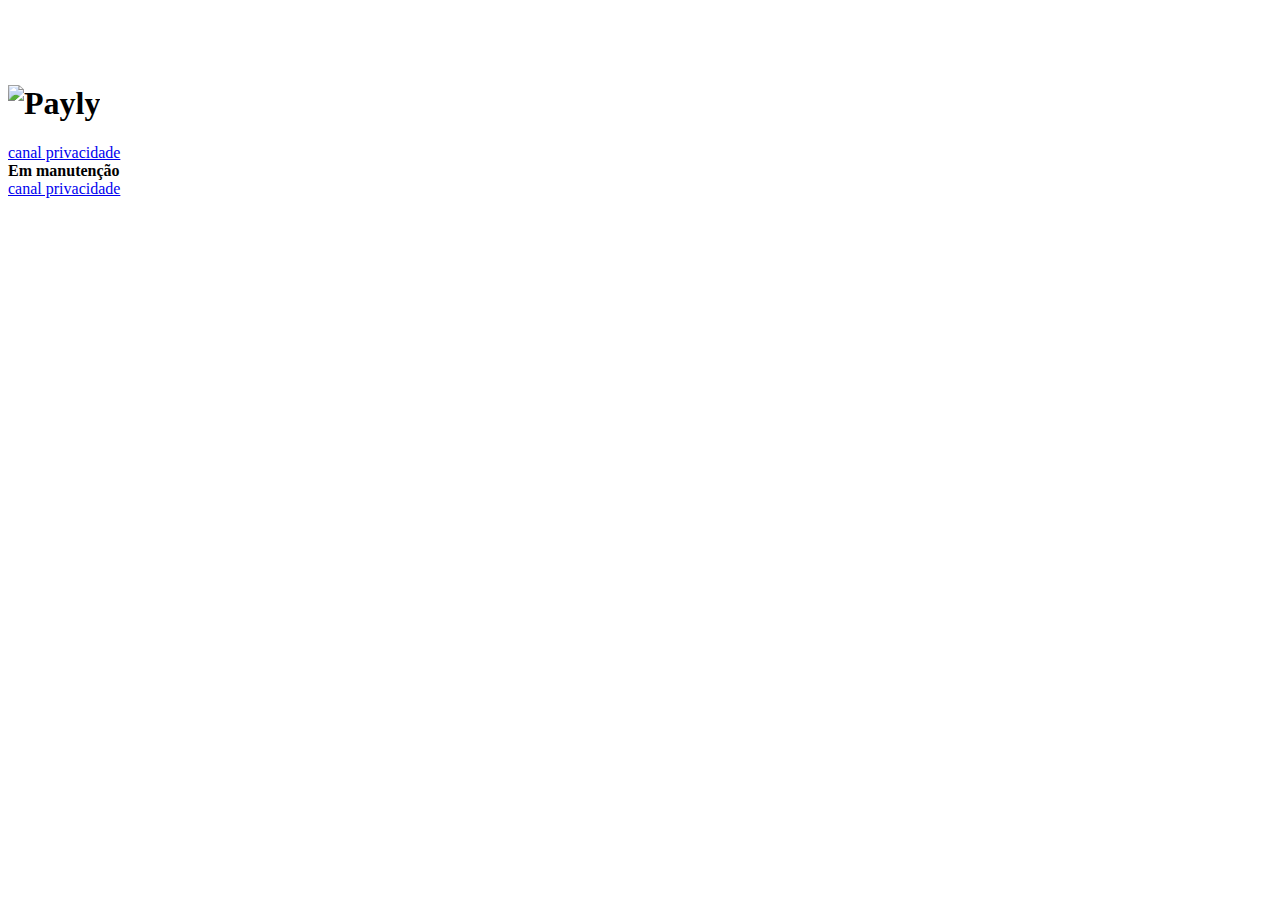
==== index.html @ 8f142b0d "removed content and added link to lgpd" ====
<!DOCTYPE html>

<html lang="pt-BR">
  <head>
    <!-- Basic -->
    <meta charset="UTF-8" />
    <title>
      Payly &#124; Uma forma prática e segura de fazer e receber seus
      pagamentos.
    </title>
    <meta
      name="description"
      content="Uma forma prática e segura de fazer e receber seus pagamentos."
    />
    <link rel="canonical" href="https://payly.com.br/" />
    <meta name="theme-color" content="#000000" />
    <meta name="robots" content="index,follow" />

    <link rel="dns-prefetch" href="//payly.com.br" />
    <link rel="dns-prefetch" href="//cdn.payly.com.br" crossorigin />
    <link rel="preconnect" href="//payly.com.br/portal" />

    <!-- Favicon -->
    <link rel="icon" href="https://cdn.payly.com.br/favicon.png" />

    <!-- Facebook -->
    <meta
      property="og:title"
      content="Payly &#124; Uma forma prática e segura de fazer e receber seus pagamentos."
    />
    <meta
      property="og:description"
      content="Uma forma prática e segura de fazer e receber seus pagamentos."
    />
    <meta property="og:type" content="website" />
    <meta
      property="og:image"
      content="https://payly.com.br/img/opengraph.png"
    />
    <meta
      property="og:image:alt"
      content="Payly &#124; Uma forma prática e segura de fazer e receber seus pagamentos."
    />
    <meta property="og:locale" content="pt_BR" />
    <meta property="og:site_name" content="Payly.com.br" />

    <!-- Twitter -->
    <meta name="twitter:card" content="summary_large_image" />
    <meta
      name="twitter:title"
      content="Payly &#124; Uma forma prática e segura de fazer e receber seus pagamentos."
    />
    <meta
      name="twitter:description"
      content="Uma forma prática e segura de fazer e receber seus pagamentos."
    />
    <meta
      name="twitter:image"
      content="https://payly.com.br/img/opengraph.png"
    />

    <!-- iOS -->

    <meta property="al:ios:app_store_id" content="" />
    <meta property="al:ios:app_name" content="" />
    <meta name="apple-itunes-app" content="app-id=" />

    <!-- Android -->
    <meta name="google-play-app" content="app-id=" />

    <meta property="al:android:app_name" content="" />
    <meta property="al:android:package" content="" />

    <!-- Website -->

    <meta name="viewport" content="width=device-width, initial-scale=1.0" />
    <meta
      name="title"
      content="Payly &#124; Uma forma prática e segura de fazer e receber seus pagamentos."
    />

    <!-- Google -->
    <meta itemprop="name" content="Payly &#124; Uma forma prática e segura de
    fazer e receber seus pagamentos.">
    <meta
      itemprop="description"
      content="Uma forma prática e segura de fazer e receber seus pagamentos."
    />
    <meta itemprop="image" content="https://payly.com.br/img/opengraph.png" />

    <!-- CSS -->
    <link
      rel="stylesheet"
      href="https://payly.com.br/wp-content/themes/payly-theme/assets/css/main-446f278ac2.css"
    />
    <style type="text/css">
      @media (min-width: 48em) {
        .header-wrapper--home {
          padding: 56px 0 304px;
          padding: 3.5rem 0 19rem;
        }
      }
      @media (min-width: 61.25em) {
        .header-wrapper--home {
          padding: 56px 0 288px;
          padding: 3.5rem 0 18rem;
        }
      }
    </style>
  </head>

  <body id="js-body" class="body">
    <div class="full-wrapper">
      <!-- HEADER -->
      <header class="header-wrapper header-wrapper--home">
        <div class="header-container content u-center-elements--mobile">
          <div class="header__logo-container">
            <h1 class="header__logo">
              <img
                class="header__logo-image"
                src="https://payly.com.br/wp-content/themes/payly-theme/assets/img/logo/logo-payly--white-86b95b2406.svg"
                alt="Payly"
              />
            </h1>
            <div class="navigation-wrapper u-flow-opposite">
              <a
                href="https://payly.com.br/privacidade"
                class="anchor-button app-links-button"
                >canal privacidade</a
              >
            </div>
          </div>
          <div class="col-5-12">
            <strong class="header__title title">Em manutenção</strong>
            <div class="col-7-12">
              <a
                href="https://payly.com.br/privacidade"
                class="anchor-button u-visuallyhidden--small"
                >canal privacidade</a
              >
            </div>
          </div>
        </div>
      </header>
    </div>
    <!-- END HEADER -->
    <script src="//ajax.googleapis.com/ajax/libs/jquery/3.3.1/jquery.min.js"></script>
    <script src="https://payly.com.br/wp-content/themes/payly-theme/assets/js/main-7c5a45c1bc.js"></script>
  </body>
</html>
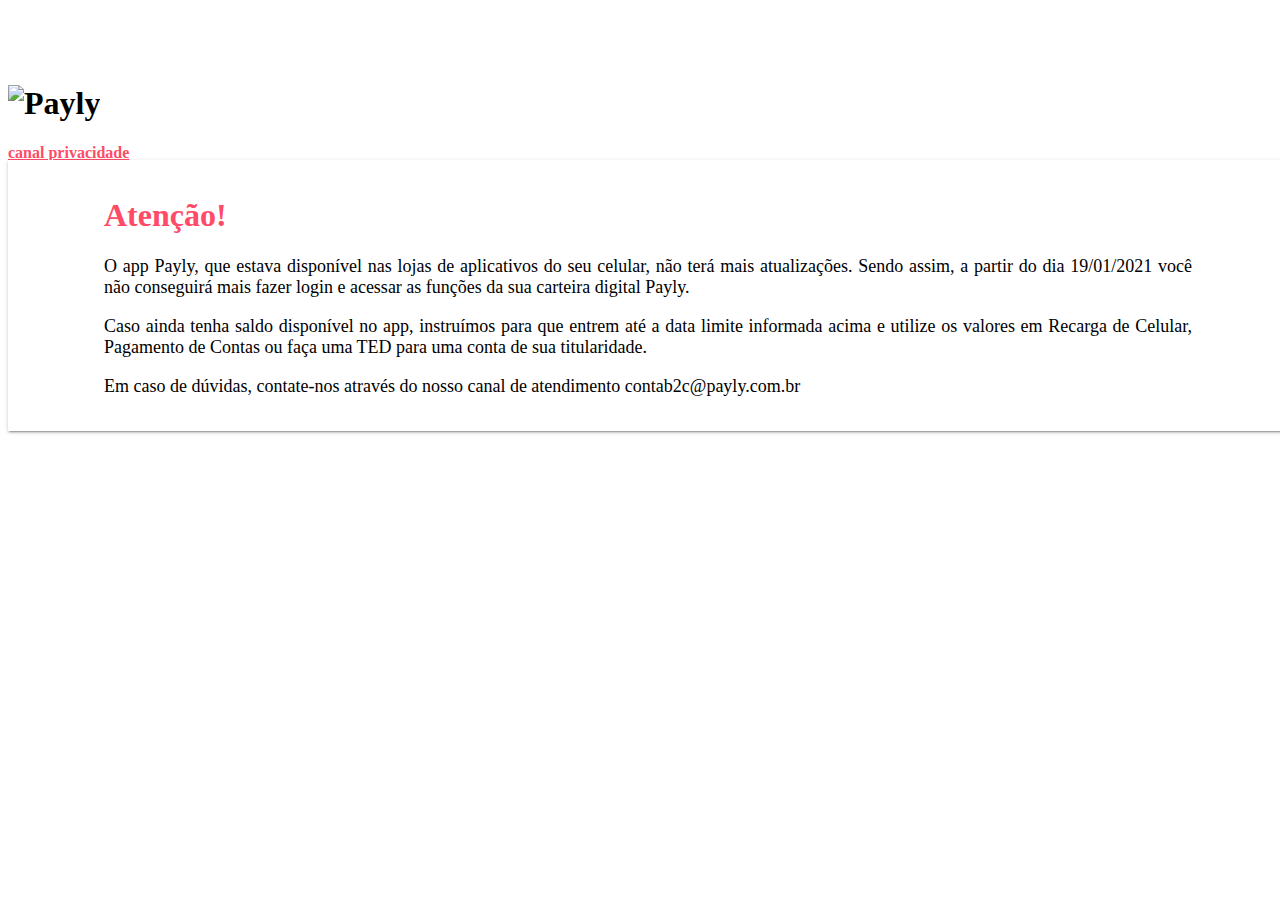
==== commit e4a5138e: "Add discontinuation warning" ====
--- a/index.html
+++ b/index.html
@@ -104,6 +104,58 @@
         .header-wrapper--home {
           padding: 56px 0 288px;
           padding: 3.5rem 0 18rem;
+        }
+      }
+
+      a {
+        color: #ff4b67;
+        font-weight: bold;
+        text-decoration: underline;
+      }
+      .title {
+        color: #ff4b67;
+      }
+      .sub-title {
+        font-weight: bold;
+        font-size: 14px;
+      }
+      .floating-document {
+        background-color: transparent;
+        position: absolute;
+        top: 10rem;
+        width: 100%;
+      }
+      .document-body {
+        background-color: white;
+        padding: 16px 16px;
+        padding: 1rem 1rem;
+        box-shadow: 0 2px 2px 0 rgba(0, 0, 0, 0.14),
+          0 1px 5px 0 rgba(0, 0, 0, 0.12), 0 3px 1px -2px rgba(0, 0, 0, 0.2);
+        text-align: justify;
+      }
+      @media (min-width: 48em) {
+        .sub-title {
+          font-weight: bold;
+          font-size: 16px;
+        }
+        .document-body {
+          padding: 16px 48px;
+          padding: 1rem 3rem;
+          margin-bottom: 1rem;
+        }
+        .paragraph {
+          font-size: 18px;
+        }
+        .header-wrapper--privacy {
+          padding: 56px 0 304px;
+          padding: 3.5rem 0 19rem;
+        }
+      }
+      @media (min-width: 61.25em) {
+        .document-body {
+          padding: 16px 48px;
+          padding: 1rem 6rem;
+          margin-bottom: 1rem;
         }
       }
     </style>
@@ -142,6 +194,28 @@
           </div>
         </div>
       </header>
+      <main id="main">
+        <div class="floating-document">
+          <div class="content document-body">
+            <section>
+              <div class="u-center-elements">
+                <h1 class="title title--size-2">Atenção!</h1>
+              </div>
+              <p class="paragraph">
+                O app Payly, que estava disponível nas lojas de aplicativos do seu celular, não terá mais atualizações. Sendo assim, a partir do dia 19/01/2021 você não conseguirá mais fazer login e acessar as funções da sua carteira digital Payly.
+              </p>
+
+              <p class="paragraph">
+                Caso ainda tenha saldo disponível no app, instruímos para que entrem até a data limite informada acima e utilize os valores em Recarga de Celular, Pagamento de Contas ou faça uma TED para uma conta de sua titularidade.
+              </p>
+
+              <p class="paragraph">
+                Em caso de dúvidas, contate-nos através do nosso canal de atendimento contab2c@payly.com.br
+              </p>
+            </section>
+          </div>
+        </div>
+      </main>
     </div>
     <!-- END HEADER -->
     <script src="//ajax.googleapis.com/ajax/libs/jquery/3.3.1/jquery.min.js"></script>
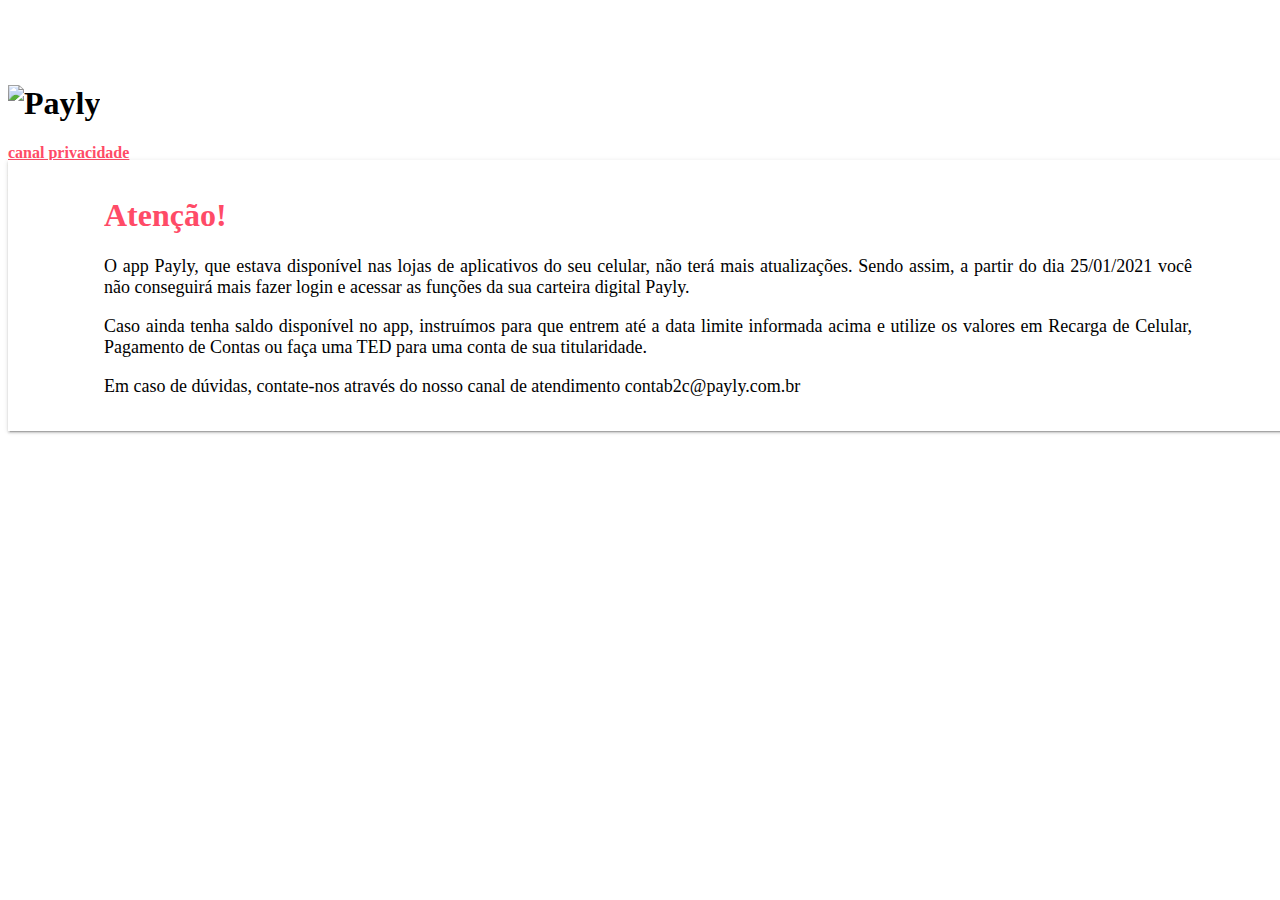
==== commit 824776e2: "Update discontinuation date" ====
--- a/index.html
+++ b/index.html
@@ -202,7 +202,7 @@
                 <h1 class="title title--size-2">Atenção!</h1>
               </div>
               <p class="paragraph">
-                O app Payly, que estava disponível nas lojas de aplicativos do seu celular, não terá mais atualizações. Sendo assim, a partir do dia 19/01/2021 você não conseguirá mais fazer login e acessar as funções da sua carteira digital Payly.
+                O app Payly, que estava disponível nas lojas de aplicativos do seu celular, não terá mais atualizações. Sendo assim, a partir do dia 25/01/2021 você não conseguirá mais fazer login e acessar as funções da sua carteira digital Payly.
               </p>
 
               <p class="paragraph">
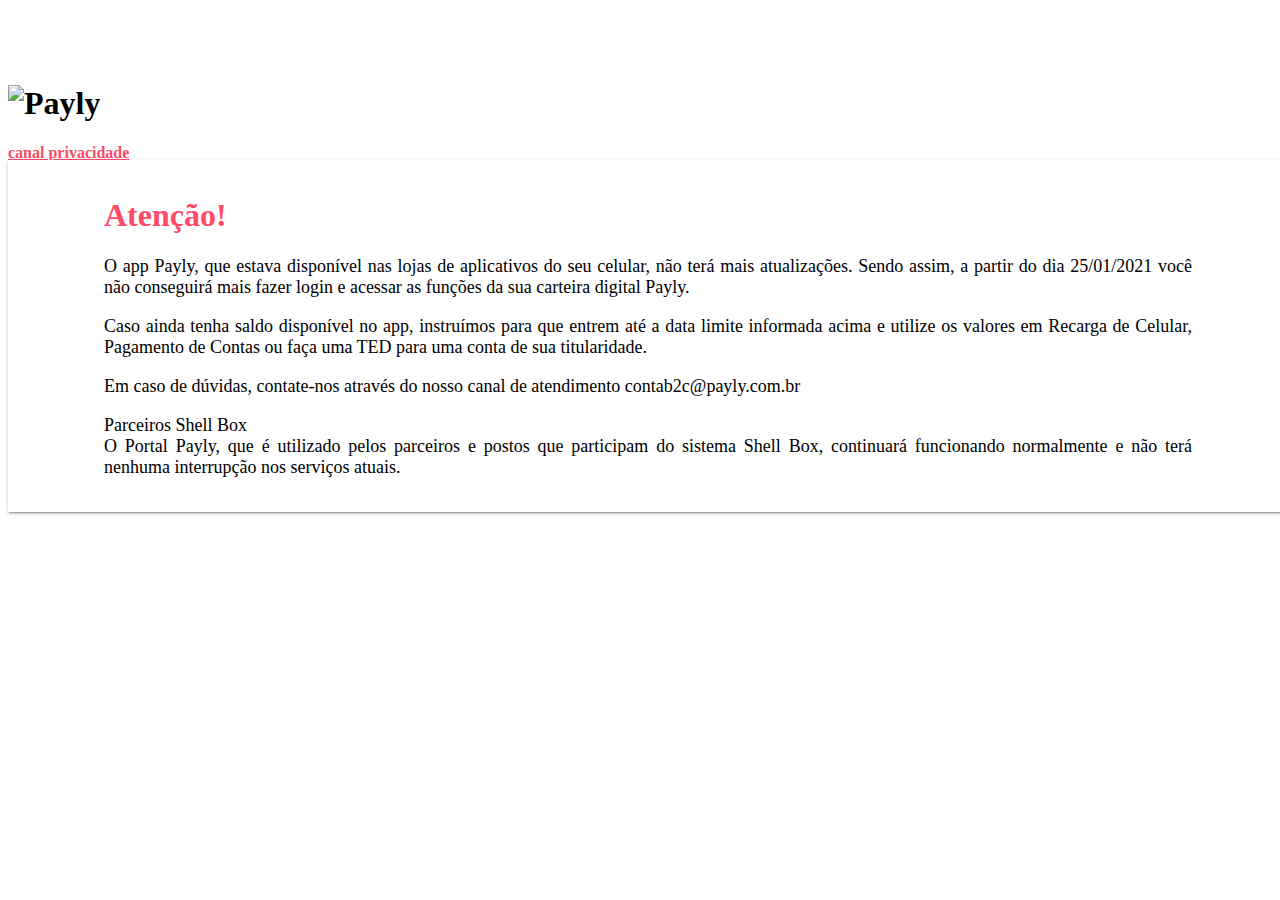
==== commit 7f9aa48c: "Shellbox partner warning" ====
--- a/index.html
+++ b/index.html
@@ -212,6 +212,11 @@
               <p class="paragraph">
                 Em caso de dúvidas, contate-nos através do nosso canal de atendimento contab2c@payly.com.br
               </p>
+
+              <p class="paragraph">
+                Parceiros Shell Box</br>
+                O Portal Payly, que é utilizado pelos parceiros e postos que participam do sistema Shell Box, continuará funcionando normalmente e não terá nenhuma interrupção nos serviços atuais.
+              </p>
             </section>
           </div>
         </div>
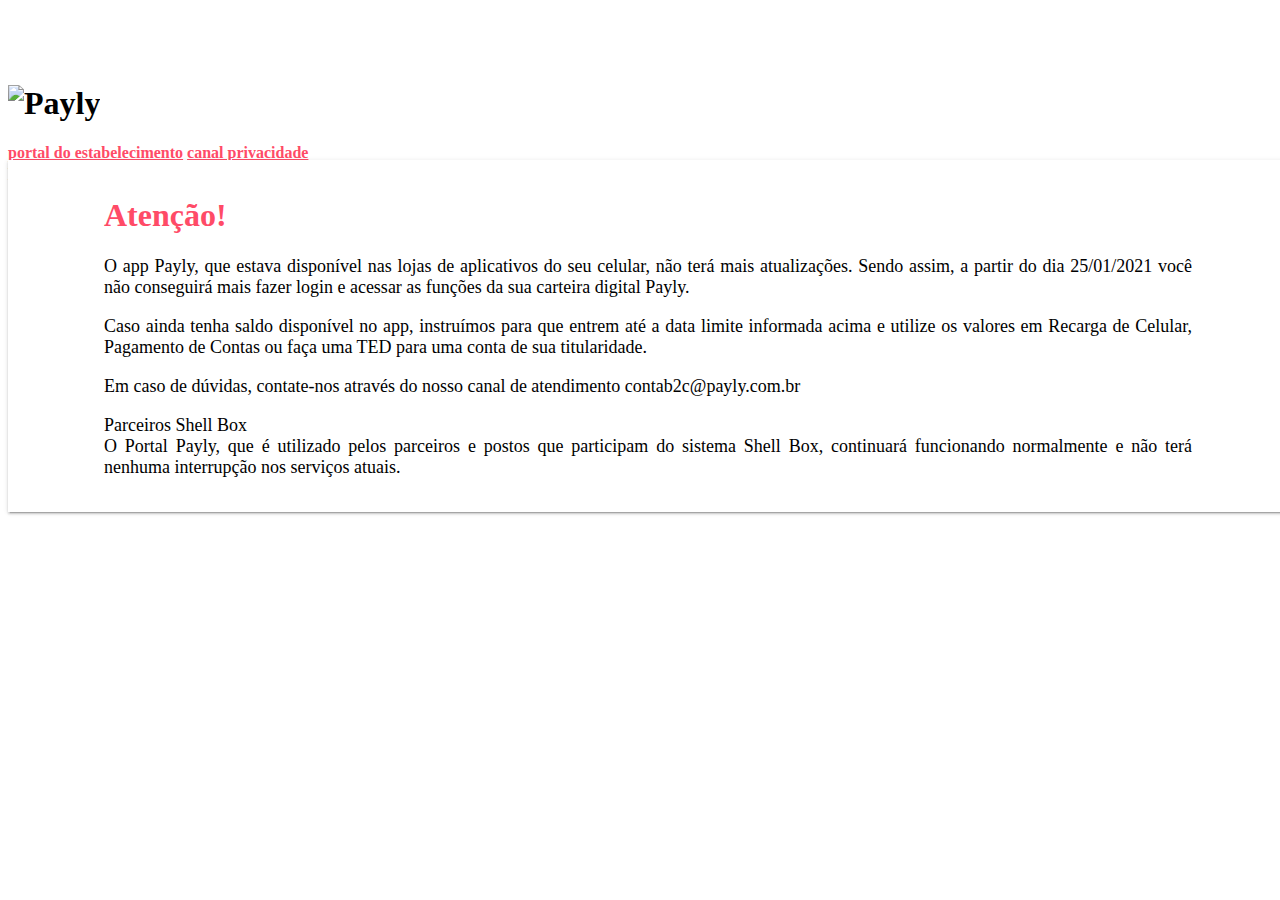
==== commit aa462ff4: "Added portal button to header" ====
--- a/index.html
+++ b/index.html
@@ -122,7 +122,7 @@
       .floating-document {
         background-color: transparent;
         position: absolute;
-        top: 10rem;
+        top: 30rem;
         width: 100%;
       }
       .document-body {
@@ -137,6 +137,9 @@
         .sub-title {
           font-weight: bold;
           font-size: 16px;
+        }
+        .floating-document {
+          top: 10rem;
         }
         .document-body {
           padding: 16px 48px;
@@ -176,6 +179,11 @@
             </h1>
             <div class="navigation-wrapper u-flow-opposite">
               <a
+                href="https://payly.com.br/portal"
+                class="anchor-button app-links-button"
+                >portal do estabelecimento</a
+              >
+              <a
                 href="https://payly.com.br/privacidade"
                 class="anchor-button app-links-button"
                 >canal privacidade</a
@@ -183,8 +191,12 @@
             </div>
           </div>
           <div class="col-5-12">
-            <strong class="header__title title">Em manutenção</strong>
             <div class="col-7-12">
+              <a
+                href="https://payly.com.br/portal"
+                class="anchor-button app-links-button"
+                >portal do estabelecimento</a
+              >
               <a
                 href="https://payly.com.br/privacidade"
                 class="anchor-button u-visuallyhidden--small"
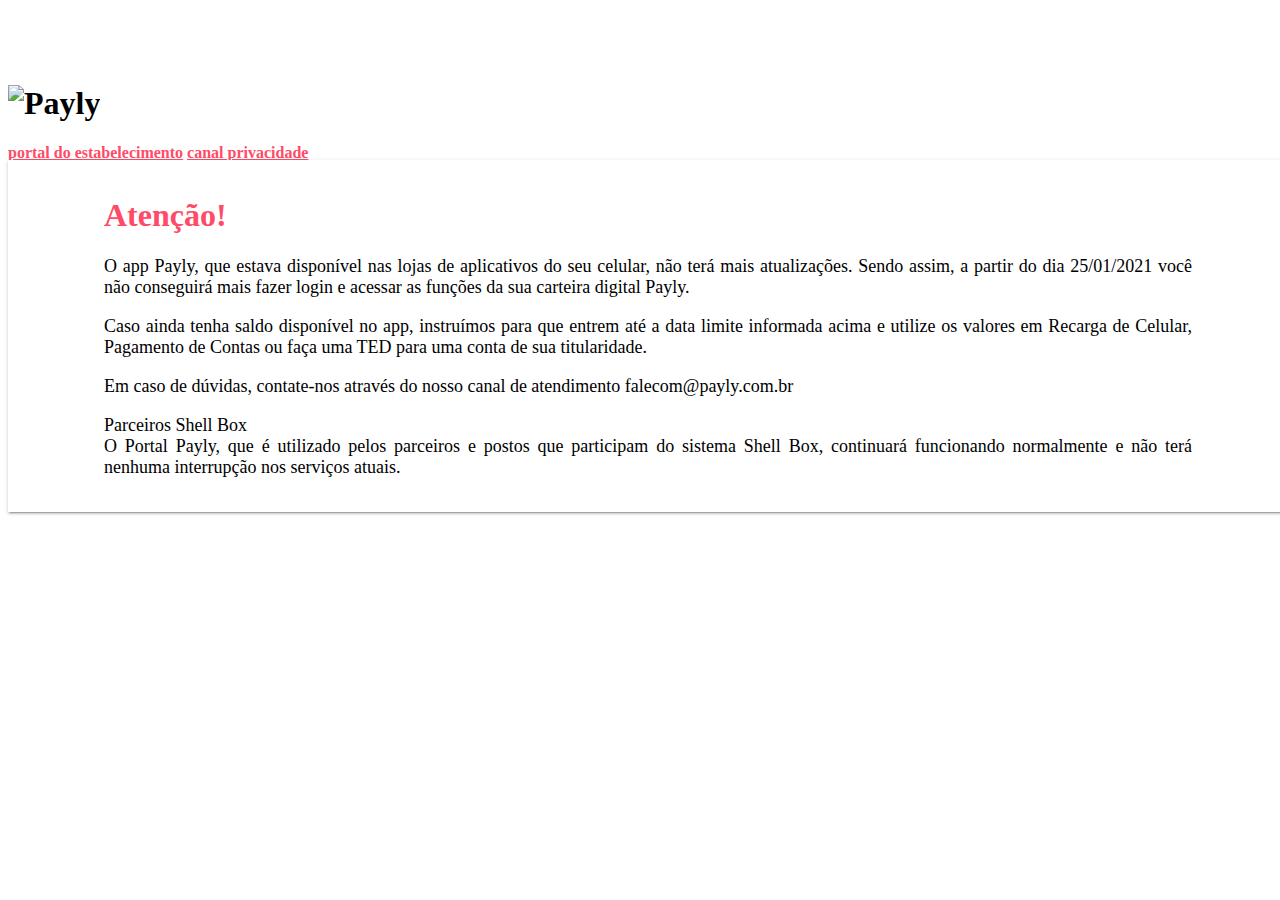
==== commit 0a8586aa: "Changed payly email to falecom" ====
--- a/index.html
+++ b/index.html
@@ -222,7 +222,7 @@
               </p>
 
               <p class="paragraph">
-                Em caso de dúvidas, contate-nos através do nosso canal de atendimento contab2c@payly.com.br
+                Em caso de dúvidas, contate-nos através do nosso canal de atendimento falecom@payly.com.br
               </p>
 
               <p class="paragraph">
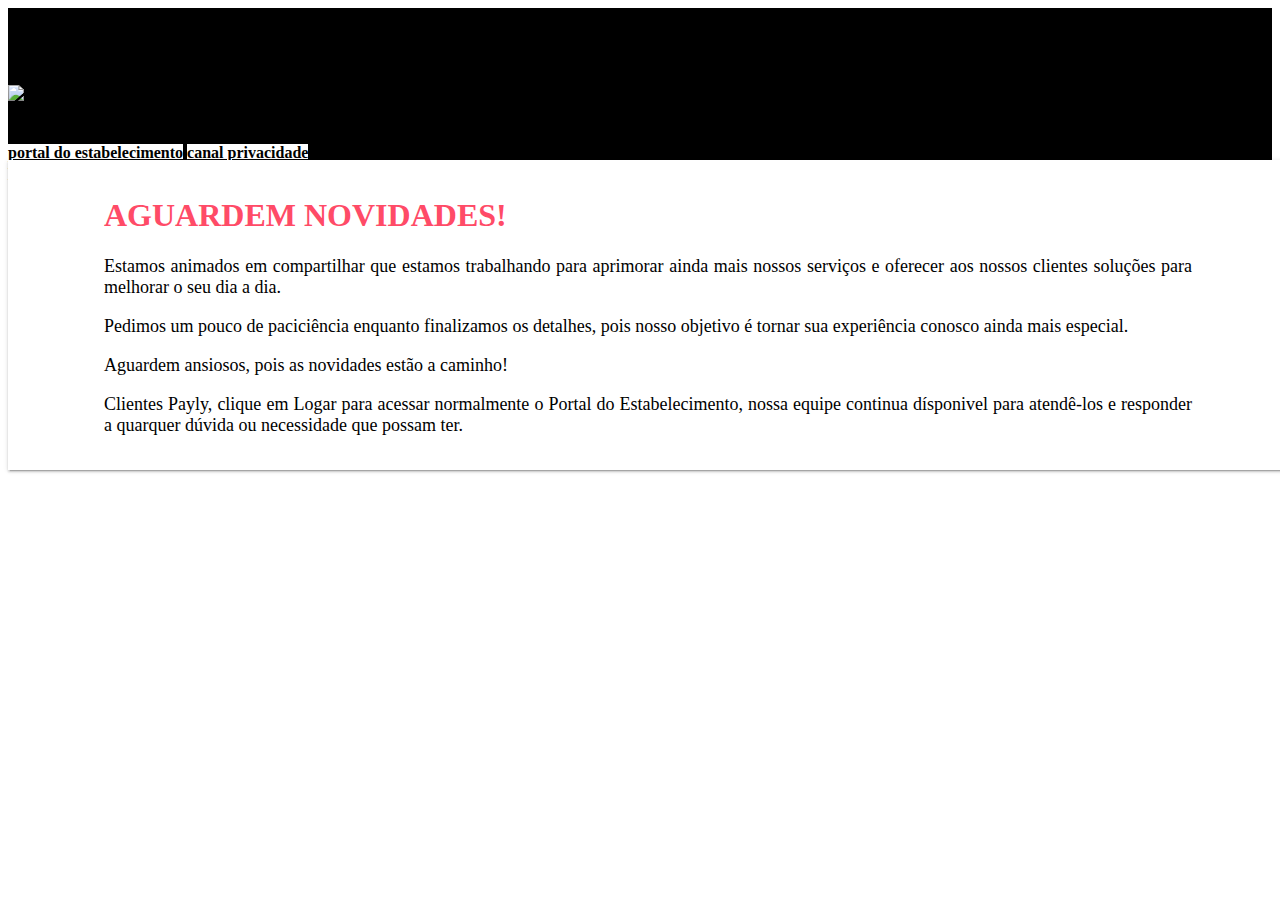
==== commit 53c8adf3: "feat:change initial content of the payly website" ====
--- a/index.html
+++ b/index.html
@@ -98,12 +98,28 @@
         .header-wrapper--home {
           padding: 56px 0 304px;
           padding: 3.5rem 0 19rem;
+         background-image: none;
         }
       }
       @media (min-width: 61.25em) {
         .header-wrapper--home {
           padding: 56px 0 288px;
           padding: 3.5rem 0 18rem;
+        background-image: none;
+        }
+      }
+      @media (max-width: 400px) {
+        .header-wrapper--home {
+          padding: 56px 0 304px;
+          padding: 3.5rem 0 19rem;
+         background-image: none;
+        }
+      }
+      @media (max-width: 670px) {
+        .header-wrapper--home {
+          padding: 56px 0 304px;
+          padding: 3.5rem 0 19rem;
+         background-image: none;
         }
       }
 
@@ -152,6 +168,7 @@
         .header-wrapper--privacy {
           padding: 56px 0 304px;
           padding: 3.5rem 0 19rem;
+          background-color: black;
         }
       }
       @media (min-width: 61.25em) {
@@ -160,6 +177,18 @@
           padding: 1rem 6rem;
           margin-bottom: 1rem;
         }
+      }
+      .anchor-button{
+        background-color: white;
+        color: black;
+        border-color: white;
+      }
+      .anchor-button:hover{
+        background-color: black;
+        color: white;
+      }
+      .header-wrapper.header-wrapper--home{
+        background-color: black;
       }
     </style>
   </head>
@@ -211,23 +240,22 @@
           <div class="content document-body">
             <section>
               <div class="u-center-elements">
-                <h1 class="title title--size-2">Atenção!</h1>
+                <h1 class="title title--size-2">AGUARDEM NOVIDADES!</h1>
               </div>
               <p class="paragraph">
-                O app Payly, que estava disponível nas lojas de aplicativos do seu celular, não terá mais atualizações. Sendo assim, a partir do dia 25/01/2021 você não conseguirá mais fazer login e acessar as funções da sua carteira digital Payly.
-              </p>
-
-              <p class="paragraph">
-                Caso ainda tenha saldo disponível no app, instruímos para que entrem até a data limite informada acima e utilize os valores em Recarga de Celular, Pagamento de Contas ou faça uma TED para uma conta de sua titularidade.
-              </p>
-
-              <p class="paragraph">
-                Em caso de dúvidas, contate-nos através do nosso canal de atendimento falecom@payly.com.br
-              </p>
-
-              <p class="paragraph">
-                Parceiros Shell Box</br>
-                O Portal Payly, que é utilizado pelos parceiros e postos que participam do sistema Shell Box, continuará funcionando normalmente e não terá nenhuma interrupção nos serviços atuais.
+                Estamos animados em compartilhar que estamos trabalhando para aprimorar ainda mais nossos serviços e oferecer aos nossos clientes soluções para melhorar o seu dia a dia.
+              </p>
+
+              <p class="paragraph">
+                Pedimos um pouco de paciciência enquanto finalizamos os detalhes, pois nosso objetivo é tornar sua experiência conosco ainda mais especial.
+              </p>
+
+              <p class="paragraph">
+                Aguardem ansiosos, pois as novidades estão a caminho!
+              </p>
+
+              <p class="paragraph">
+                Clientes Payly, clique em Logar para acessar normalmente o Portal do Estabelecimento, nossa equipe continua dísponivel para atendê-los e responder a quarquer dúvida ou necessidade que possam ter.
               </p>
             </section>
           </div>
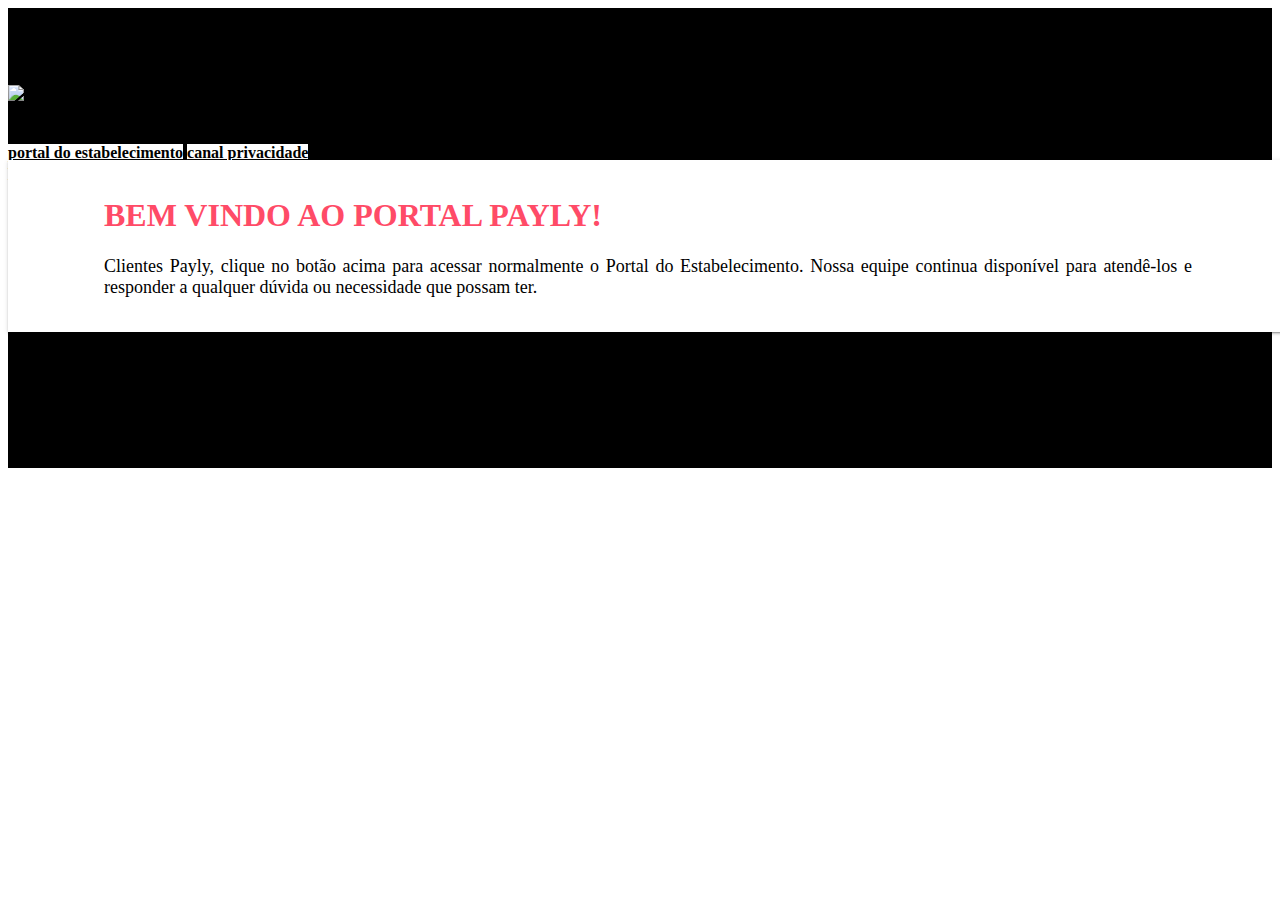
==== commit b670b2b4: "feat: changed landing page message" ====
--- a/index.html
+++ b/index.html
@@ -240,22 +240,10 @@
           <div class="content document-body">
             <section>
               <div class="u-center-elements">
-                <h1 class="title title--size-2">AGUARDEM NOVIDADES!</h1>
+                <h1 class="title title--size-2">BEM VINDO AO PORTAL PAYLY!</h1>
               </div>
               <p class="paragraph">
-                Estamos animados em compartilhar que estamos trabalhando para aprimorar ainda mais nossos serviços e oferecer aos nossos clientes soluções para melhorar o seu dia a dia.
-              </p>
-
-              <p class="paragraph">
-                Pedimos um pouco de paciciência enquanto finalizamos os detalhes, pois nosso objetivo é tornar sua experiência conosco ainda mais especial.
-              </p>
-
-              <p class="paragraph">
-                Aguardem ansiosos, pois as novidades estão a caminho!
-              </p>
-
-              <p class="paragraph">
-                Clientes Payly, clique em Logar para acessar normalmente o Portal do Estabelecimento, nossa equipe continua dísponivel para atendê-los e responder a quarquer dúvida ou necessidade que possam ter.
+                Clientes Payly, clique no botão acima para acessar normalmente o Portal do Estabelecimento. Nossa equipe continua disponível para atendê-los e responder a qualquer dúvida ou necessidade que possam ter.
               </p>
             </section>
           </div>
